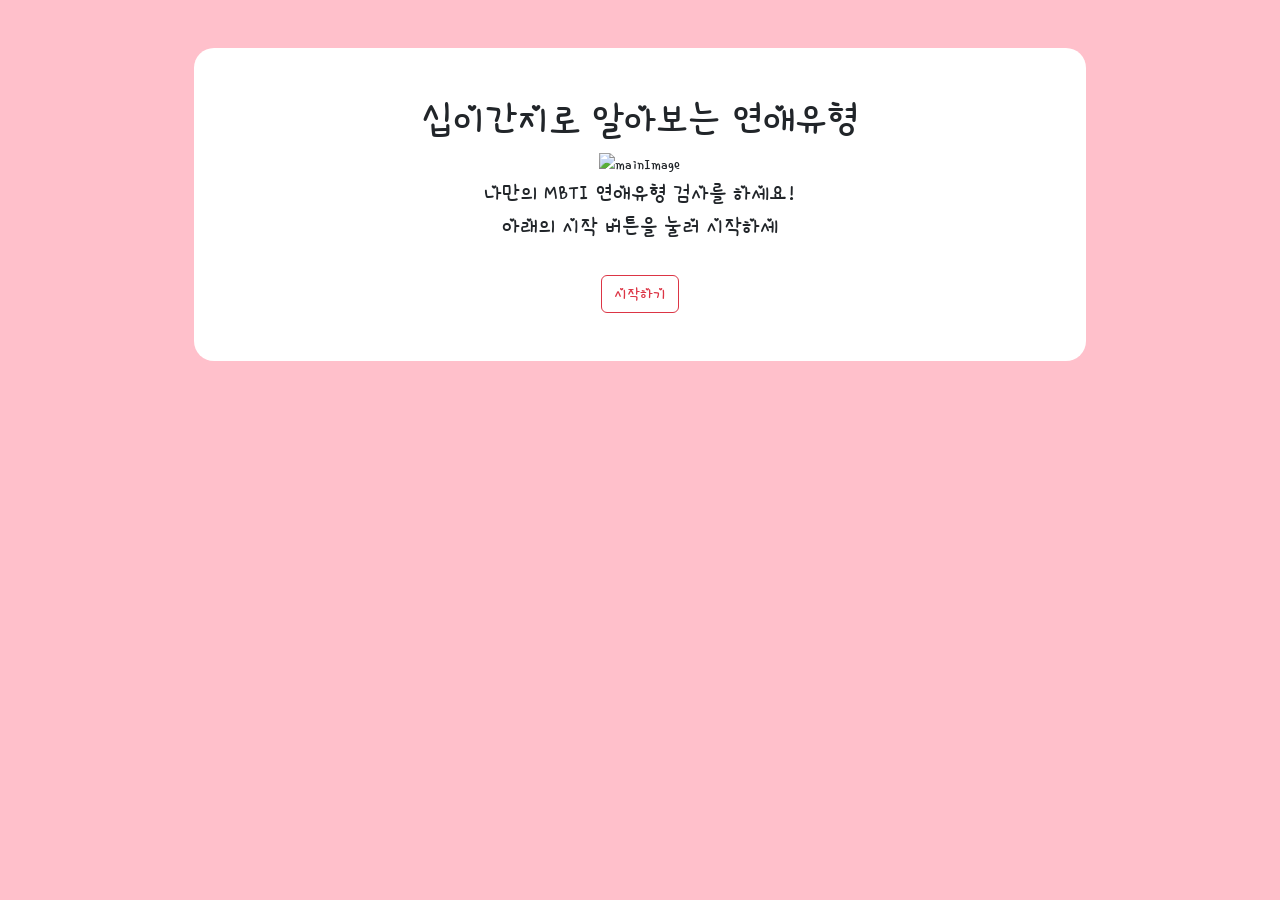
==== index.html @ 804ea10e "ADD index.html" ====
<!DOCTYPE html>
<html lang=ko dir="ltr">
  <head>
    <meta charset="utf-8">
    <meta name="viewport" content="width=device-width, initial-scale=1">
    <title></title>
    <link href="https://cdn.jsdelivr.net/npm/bootstrap@5.0.0-beta2/dist/css/bootstrap.min.css" rel="stylesheet" integrity="sha384-BmbxuPwQa2lc/FVzBcNJ7UAyJxM6wuqIj61tLrc4wSX0szH/Ev+nYRRuWlolflfl" crossorigin="anonymous">
    
    <link rel="preconnect" href="https://fonts.gstatic.com">
    <link href="https://fonts.googleapis.com/css2?family=Single+Day&display=swap" rel="stylesheet">

    <link rel="stylesheet" href="./css/default.css">
    <link rel="stylesheet" href="./css/main.css">
  <body>
    <div class="container">
      <section  id="main" class="mx-auto my-5 py-5 px-3">
        <h1>십이간지로 알아보는 연애유형</h1>
        <div class="col-lg-6 col-md-6 col-sm-6 col-12 mx-auto">
          <img  src="./img/main.png" class="img-fluid" alt="mainImage" >
        </div>
        <p>
          나만의 MBTI 연애유형 검사를 하세요! <br>
          아래의 시작 버튼을 눌러 시작하세
        </p>
        <button type="button" class="btn btn-outline-danger mt-3">시작하기</button>
      <section id="qna">
      </section>
      <section id="result">
      </section>
    </div>
  </body>
</html>
---- css/default.css ----
body {
  background-color: pink;
}
*{
  font-family: 'Single Day', cursive;
}
---- css/main.css ----
#main {
  background-color: white;
  width: 80%;
  text-align: center;
  border-radius: 20px;
}
p {
  font-size: 22px;
}
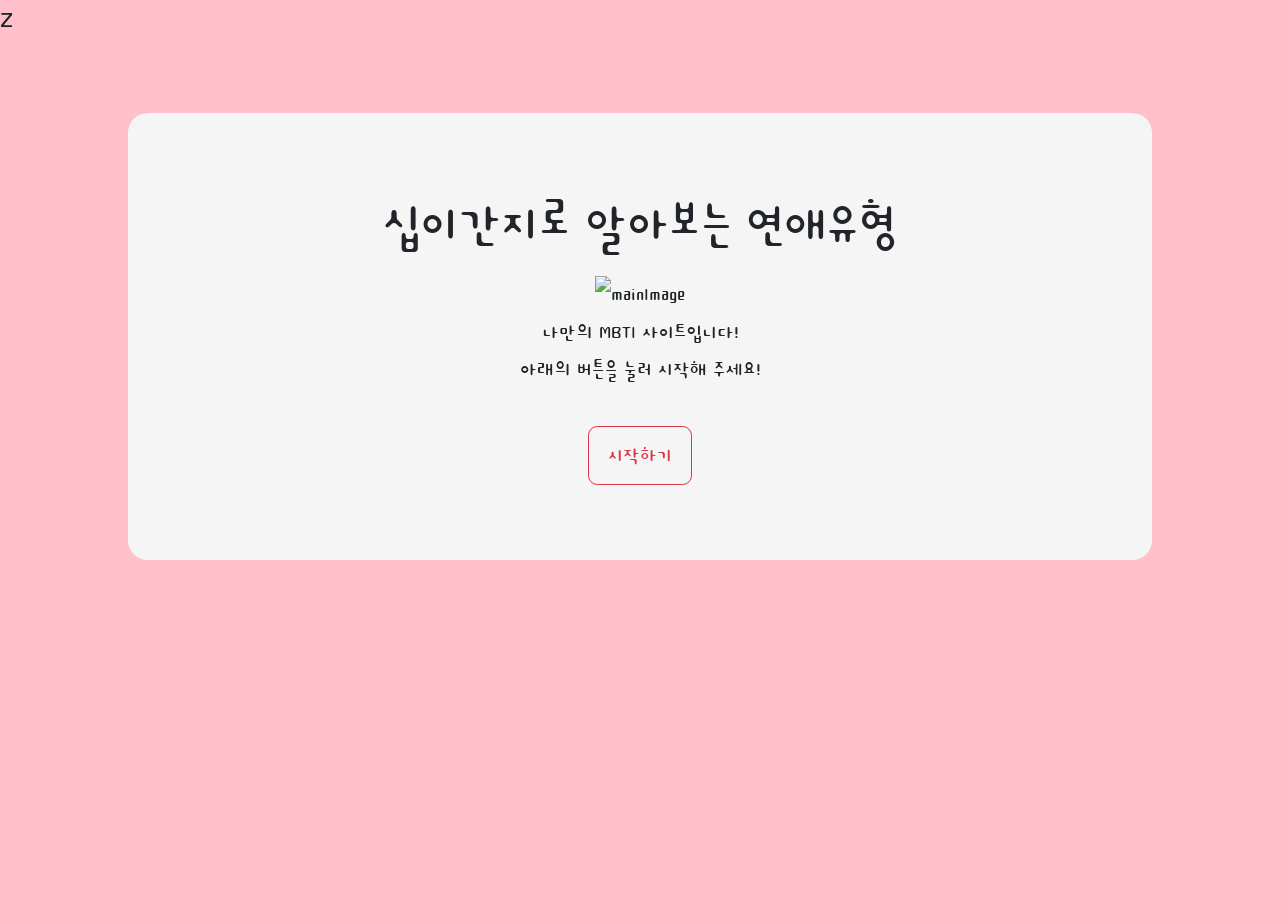
==== commit 483419e5: "fade in qna page" ====
--- a/index.html
+++ b/index.html
@@ -1,32 +1,33 @@
-<!DOCTYPE html>
-<html lang=ko dir="ltr">
-  <head>
-    <meta charset="utf-8">
-    <meta name="viewport" content="width=device-width, initial-scale=1">
-    <title></title>
-    <link href="https://cdn.jsdelivr.net/npm/bootstrap@5.0.0-beta2/dist/css/bootstrap.min.css" rel="stylesheet" integrity="sha384-BmbxuPwQa2lc/FVzBcNJ7UAyJxM6wuqIj61tLrc4wSX0szH/Ev+nYRRuWlolflfl" crossorigin="anonymous">
-    
-    <link rel="preconnect" href="https://fonts.gstatic.com">
-    <link href="https://fonts.googleapis.com/css2?family=Single+Day&display=swap" rel="stylesheet">
-
-    <link rel="stylesheet" href="./css/default.css">
-    <link rel="stylesheet" href="./css/main.css">
-  <body>
-    <div class="container">
-      <section  id="main" class="mx-auto my-5 py-5 px-3">
-        <h1>십이간지로 알아보는 연애유형</h1>
-        <div class="col-lg-6 col-md-6 col-sm-6 col-12 mx-auto">
-          <img  src="./img/main.png" class="img-fluid" alt="mainImage" >
-        </div>
-        <p>
-          나만의 MBTI 연애유형 검사를 하세요! <br>
-          아래의 시작 버튼을 눌러 시작하세
-        </p>
-        <button type="button" class="btn btn-outline-danger mt-3">시작하기</button>
-      <section id="qna">
-      </section>
-      <section id="result">
-      </section>
-    </div>
-  </body>
-</html>
+<!DOCTYPE html>
+<html lang="ko">z
+  <head>
+    <meta charset="utf-8">
+    <meta name="viewport" content="width=device-width, initial-scale=1">
+    <title></title>
+    <link href="https://cdn.jsdelivr.net/npm/bootstrap@5.0.1/dist/css/bootstrap.min.css" rel="stylesheet" integrity="sha384-+0n0xVW2eSR5OomGNYDnhzAbDsOXxcvSN1TPprVMTNDbiYZCxYbOOl7+AMvyTG2x" crossorigin="anonymous">
+    <link rel="preconnect" href="https://fonts.gstatic.com">
+<link href="https://fonts.googleapis.com/css2?family=Cute+Font&display=swap" rel="stylesheet">
+    <link rel="stylesheet" href="./css/default.css">
+    <link rel="stylesheet" href="./css/main.css">
+    <link rel="stylesheet" href="./css/qna.css">
+    <link rel="stylesheet" href="./css/animation.css">
+  </head>
+  <body>
+    <section id="main" class="mx-auto my-5 py-5 px-3">
+      <h1>십이간지로 알아보는 연애유형</h1>
+      <div class="col-lg-6 col-md-8 col-sm-10 col-12 mx-auto">
+        <img src="./img/main.png" class="img-fluid" alt="mainImage">
+      </div>
+      <p>
+        나만의 MBTI 사이트입니다! <br>
+        아래의 버튼을 눌러 시작해 주세요!
+      </p>
+      <button type="button" class="btn btn-outline-danger mt-2" onclick="js:begin()">시작하기</button>
+    </section>
+    <section id="qna">
+      <p>test! </p>
+    </section>
+    <section id="result"></section>
+    <script src="./js/start.js"></script>
+  </body>
+</html>
--- a/css/default.css
+++ b/css/default.css
@@ -1,6 +1,8 @@
 body {
   background-color: pink;
 }
-*{
-  font-family: 'Single Day', cursive;
+
+* {
+  font-family: 'Cute Font', cursive;
+  font-size: 25px;
 }
--- a/css/main.css
+++ b/css/main.css
@@ -1,9 +1,6 @@
 #main {
-  background-color: white;
+  background-color: whitesmoke;
   width: 80%;
   text-align: center;
   border-radius: 20px;
 }
-p {
-  font-size: 22px;
-}
--- a/css/qna.css
+++ b/css/qna.css
@@ -0,0 +1,3 @@
+#qna {
+  display: none;
+}
--- a/css/animation.css
+++ b/css/animation.css
@@ -0,0 +1,19 @@
+@keyframes fadeIn {
+  from { opacity: 0;}
+  to { opacity: 1; }
+}
+
+@keyframes fadeOut {
+  from { opacity: 1;}
+  to { opacity: 0; }
+}
+
+@-webkit-keyframes fadeIn {
+  from { opacity: 0;}
+  to { opacity: 1; }
+}
+
+@-webkit-keyframes fadeOut {
+  from { opacity: 1;}
+  to { opacity: 0; }
+}
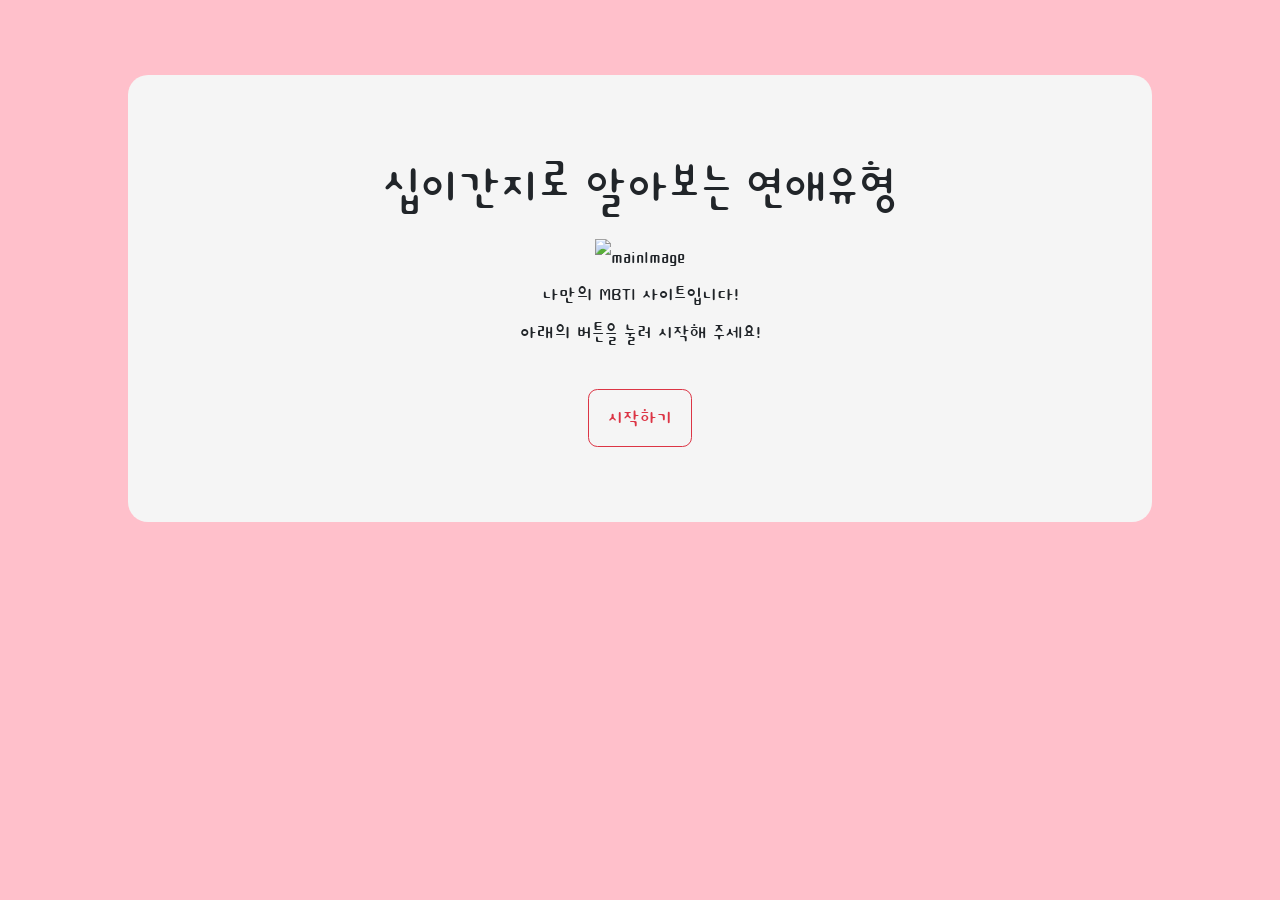
==== commit e8f42aea: "complete website" ====
--- a/index.html
+++ b/index.html
@@ -1,33 +1,71 @@
 <!DOCTYPE html>
-<html lang="ko">z
-  <head>
-    <meta charset="utf-8">
-    <meta name="viewport" content="width=device-width, initial-scale=1">
-    <title></title>
-    <link href="https://cdn.jsdelivr.net/npm/bootstrap@5.0.1/dist/css/bootstrap.min.css" rel="stylesheet" integrity="sha384-+0n0xVW2eSR5OomGNYDnhzAbDsOXxcvSN1TPprVMTNDbiYZCxYbOOl7+AMvyTG2x" crossorigin="anonymous">
-    <link rel="preconnect" href="https://fonts.gstatic.com">
-<link href="https://fonts.googleapis.com/css2?family=Cute+Font&display=swap" rel="stylesheet">
-    <link rel="stylesheet" href="./css/default.css">
-    <link rel="stylesheet" href="./css/main.css">
-    <link rel="stylesheet" href="./css/qna.css">
-    <link rel="stylesheet" href="./css/animation.css">
-  </head>
-  <body>
-    <section id="main" class="mx-auto my-5 py-5 px-3">
-      <h1>십이간지로 알아보는 연애유형</h1>
-      <div class="col-lg-6 col-md-8 col-sm-10 col-12 mx-auto">
-        <img src="./img/main.png" class="img-fluid" alt="mainImage">
-      </div>
-      <p>
-        나만의 MBTI 사이트입니다! <br>
-        아래의 버튼을 눌러 시작해 주세요!
-      </p>
-      <button type="button" class="btn btn-outline-danger mt-2" onclick="js:begin()">시작하기</button>
-    </section>
-    <section id="qna">
-      <p>test! </p>
-    </section>
-    <section id="result"></section>
-    <script src="./js/start.js"></script>
-  </body>
-</html>
+<html lang="ko">
+	<head>
+		<meta charset="utf-8" />
+		<meta name="viewport" content="width=device-width, initial-scale=1" />
+		<meta name="author" content="Mingyu" />
+		<meta name="keywords" content="십이간지 연애유형" />
+		<meta name="description" content="십이간지 연애유형" />
+
+		<!-- sns share -->
+		<meta property="og:url" content="" />
+		<meta property="og:title" content="십이간지 연애유형" />
+		<meta property="og:type" content="website" />
+		<meta property="og:img" content=".img/share.png" />
+		<meta property="og:description" content="십이간지로 알아보는 연애유형" />
+
+		<!-- favicon -->
+		<link rel="shortcut icon" href=".img/favicon.ico" />
+		<link rel="apple-touch-icon-precomposed" href=".img/favicon.ico" />
+
+		<title>십이간지 연애유형</title>
+		<link
+			href="https://cdn.jsdelivr.net/npm/bootstrap@5.0.1/dist/css/bootstrap.min.css"
+			rel="stylesheet"
+			integrity="sha384-+0n0xVW2eSR5OomGNYDnhzAbDsOXxcvSN1TPprVMTNDbiYZCxYbOOl7+AMvyTG2x"
+			crossorigin="anonymous"
+		/>
+		<link rel="preconnect" href="https://fonts.gstatic.com" />
+		<link
+			href="https://fonts.googleapis.com/css2?family=Cute+Font&display=swap"
+			rel="stylesheet"
+		/>
+		<link rel="stylesheet" href="./css/default.css" />
+		<link rel="stylesheet" href="./css/main.css" />
+		<link rel="stylesheet" href="./css/qna.css" />
+		<link rel="stylesheet" href="./css/animation.css" />
+		<link rel="stylesheet" href="./css/result.css" />
+	</head>
+	<body>
+		<section id="main" class="mx-auto my-5 py-5 px-3">
+			<h1>십이간지로 알아보는 연애유형</h1>
+			<div class="col-lg-6 col-md-8 col-sm-10 col-12 mx-auto">
+				<img src="./img/main.png" class="img-fluid" alt="mainImage" />
+			</div>
+			<p>
+				나만의 MBTI 사이트입니다! <br />
+				아래의 버튼을 눌러 시작해 주세요!
+			</p>
+			<button type="button" class="btn btn-outline-danger mt-2" onclick="js:begin()">
+				시작하기
+			</button>
+		</section>
+		<section id="qna">
+			<div class="status mx-auto mt-5">
+				<div class="statusBar"></div>
+			</div>
+			<div class="qBox my-5 py-3 mx-auto"></div>
+			<div class="answerBox"></div>
+		</section>
+
+		<section id="result" class="mx-auto my-5 py-5 px-3">
+			<h1>당신의 결과는?!</h1>
+			<div class="resultname"></div>
+			<div id="resultImg" class="my-3 col-lg-6 col-md-8 col-sm-10 col-12 mx-auto"></div>
+			<div class="resultDesc"></div>
+			<button type="button" class="kakao mt-3 py-2 px-3" onclick="">공유하기</button>
+		</section>
+		<script src="./js/data.js"></script>
+		<script src="./js/start.js"></script>
+	</body>
+</html>
--- a/css/default.css
+++ b/css/default.css
@@ -1,8 +1,8 @@
-body {
-  background-color: pink;
-}
-
-* {
-  font-family: 'Cute Font', cursive;
-  font-size: 25px;
-}
+body {
+	background-color: pink;
+}
+
+* {
+	font-family: 'Cute Font', cursive;
+	font-size: 25px;
+}
--- a/css/main.css
+++ b/css/main.css
@@ -1,6 +1,6 @@
-#main {
-  background-color: whitesmoke;
-  width: 80%;
-  text-align: center;
-  border-radius: 20px;
-}
+#main {
+	background-color: whitesmoke;
+	width: 80%;
+	text-align: center;
+	border-radius: 20px;
+}
--- a/css/qna.css
+++ b/css/qna.css
@@ -1,3 +1,52 @@
-#qna {
-  display: none;
-}
+#qna {
+	display: none;
+}
+
+.qBox {
+	background-color: whitesmoke;
+	text-align: center;
+	border-radius: 20px;
+	font-size: 24px;
+	width: 80%;
+}
+
+.answerList {
+	background-color: whitesmoke;
+	border-radius: 20px;
+	display: block;
+	width: 70%;
+	border: 0px;
+	font-size: 24px;
+}
+
+.answerList:hover,
+.answerList:focus {
+	background-color: pink;
+	color: whitesmoke;
+}
+
+.status {
+	height: 20px;
+	width: 80%;
+	background-color: white;
+	border-radius: 20px;
+}
+
+.statusBar {
+	height: 100%;
+	border-radius: 20px;
+	/* Permalink - use to edit and share this gradient: https://colorzilla.com/gradient-editor/#ff0084+0,ff84c3+100 */
+	background: #ff0084; /* Old browsers */
+	background: -moz-linear-gradient(top, #ff0084 0%, #ff84c3 100%); /* FF3.6-15 */
+	background: -webkit-linear-gradient(
+		top,
+		#ff0084 0%,
+		#ff84c3 100%
+	); /* Chrome10-25,Safari5.1-6 */
+	background: linear-gradient(
+		to bottom,
+		#ff0084 0%,
+		#ff84c3 100%
+	); /* W3C, IE10+, FF16+, Chrome26+, Opera12+, Safari7+ */
+	filter: progid:DXImageTransform.Microsoft.gradient( startColorstr='#ff0084', endColorstr='#ff84c3',GradientType=0 ); /* IE6-9 */
+}
--- a/css/animation.css
+++ b/css/animation.css
@@ -1,19 +1,45 @@
-@keyframes fadeIn {
-  from { opacity: 0;}
-  to { opacity: 1; }
-}
-
-@keyframes fadeOut {
-  from { opacity: 1;}
-  to { opacity: 0; }
-}
-
-@-webkit-keyframes fadeIn {
-  from { opacity: 0;}
-  to { opacity: 1; }
-}
-
-@-webkit-keyframes fadeOut {
-  from { opacity: 1;}
-  to { opacity: 0; }
-}
+@keyframes fadeIn {
+	from {
+		opacity: 0;
+	}
+	to {
+		opacity: 1;
+	}
+}
+
+@keyframes fadeOut {
+	from {
+		opacity: 1;
+	}
+	to {
+		opacity: 0;
+	}
+}
+
+@-webkit-keyframes fadeIn {
+	from {
+		opacity: 0;
+	}
+	to {
+		opacity: 1;
+	}
+}
+
+@-webkit-keyframes fadeOut {
+	from {
+		opacity: 1;
+	}
+	to {
+		opacity: 0;
+	}
+}
+
+.fadeIn {
+	animation: fadeIn;
+	animation: 1s;
+}
+
+.fadeOut {
+	animation: fadeOut;
+	animation: 1s;
+}
--- a/css/result.css
+++ b/css/result.css
@@ -0,0 +1,29 @@
+#result {
+	display: none;
+	background-color: whitesmoke;
+	width: 80%;
+	text-align: center;
+	border-radius: 20px;
+}
+
+.resultDesc {
+	font-size: 27px;
+}
+
+.resultname {
+	font-size: 30px;
+}
+
+.kakao {
+	color: #3c1e1e;
+	background-color: #fee500;
+	font-size: 25px;
+	border: 0px;
+	border-radius: 20px;
+}
+
+.kakao:hover,
+.kakao:focus {
+	background-color: whitesmoke;
+	color: #fee500;
+}
